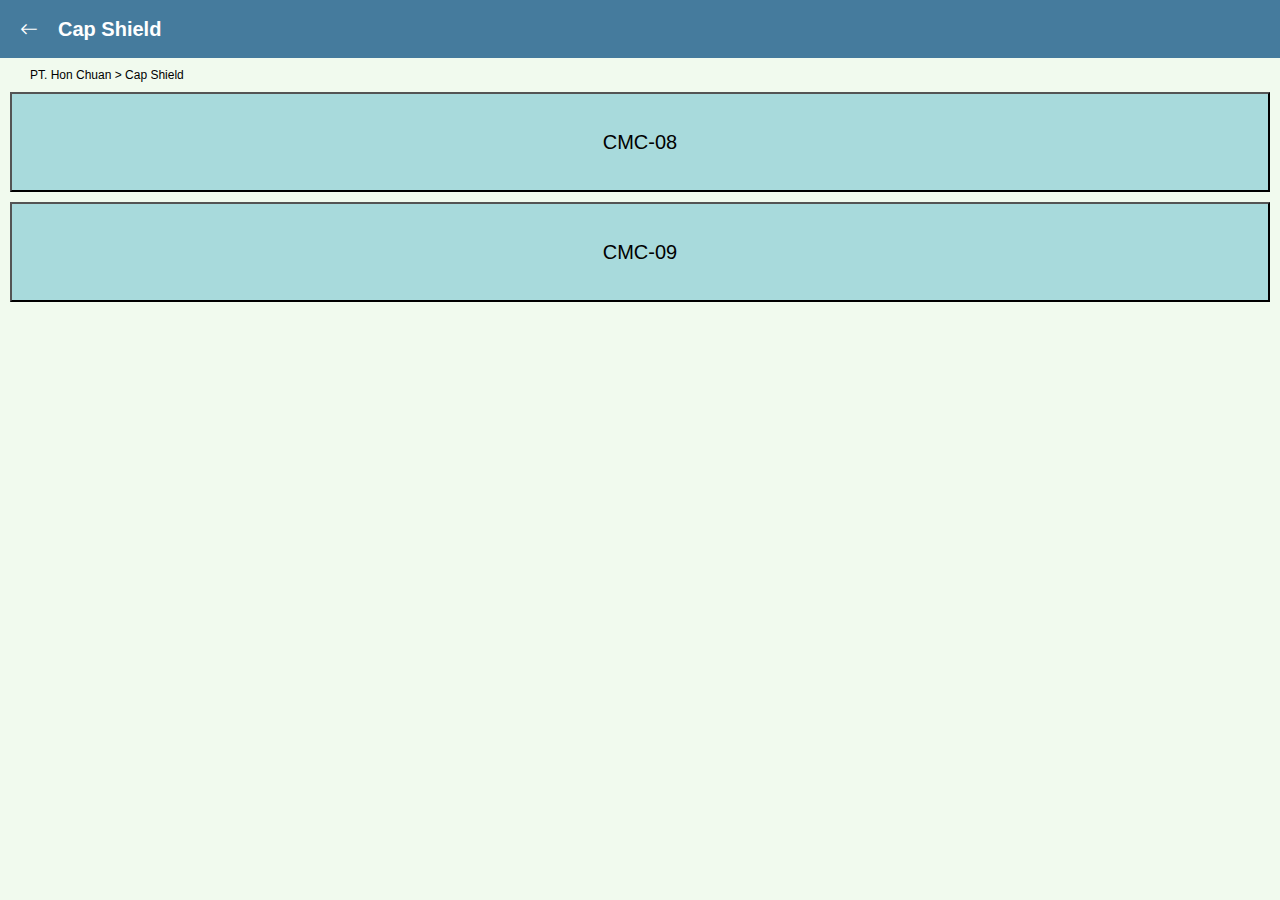
==== capshield.html @ 29a51df4 "Added files, excluding txt & jpg" ====
<html>
    <head>
        <title>PT. Hon Chuan Calculation</title>
		<link rel="stylesheet" href="https://cdn.jsdelivr.net/npm/bootstrap-icons@1.11.3/font/bootstrap-icons.min.css">
		<link rel="stylesheet" href="style.css">
        <meta charset="utf-8">
		<meta name="viewport" content="width=device-width, initial-scale=1, minimal-ui">
    </head>
    <body>
        <header>
			<a href="index.html">
				<button class="back"><i class="bi bi-arrow-left"></i></button>
			</a>
            <span>Cap Shield</span>
        </header>
        <main>
            <div class="location">
                <p><a href="./">PT. Hon Chuan</a> > Cap Shield</p>
            </div>
            <div>
                <a href="cmc08/">
                    <button class="buttons">
                        CMC-08
                    </button>
                </a>
                <a href="cmc09/">
                    <button class="buttons">
                        CMC-09
                    </button>
                </a>
            </div>
        </main>
    </body>
</html>
---- style.css ----
* {
    margin: 0;
    box-sizing: border-box;
    font-family: Helvetica, sans-serif;
}
body {
    background-color: #f1faee;
}
header {
    background-color: #457b9d;
    padding: 10px;
    font-weight: bold;
    height: 58px;
    display: flex;
    align-items: center;
    color: white;
}
header span {
    font-size: 20px;
    margin-left: 10px;
}
main {
    margin: 10px;
}
.location p {
    font-size: 12px;
    margin-left: 20px;
    margin-bottom: 10px;
}
.location a {
    color: black;
}
.location a:hover {
    color: blue;
    text-decoration: underline;
}
#satuan_pcs_p {
    text-align: center;
}
section {
    margin: 10px;
}
details {
    background-color: #457b9d22;
    margin-bottom: 5px;
}
details#total {
    background-color: #ecf8e1aa;
    position: sticky;
    bottom: 0;
}
details#total summary {
    background-color: #e3f2d2aa;
}
summary {
    background-color: #457b9d33;
}
summary, section > p, details > div {
    padding: 10px;
}
#cap-lelehan-white {
    display: flex;
}
#lelehan-white {
    margin-left: 20px;
}
section > p {
    margin-top: 20px;
    background-color: #457b9d22;
}
#line {
    display: flex;
    max-width: 600px;
    justify-content: space-around;
}
button {
    cursor: pointer;
    padding: 10px;
}
a {
    text-decoration: none;
}
.back {
    border: none;
    background: none;
    color: white;
}
.back:hover {
    background-color: #ffffff22;
}
i {
    font-size: large;
}
.buttons {
    background-color: #a8dadc;
    width: 100%;
    height: 100px;
    font-size: 20px;
    margin-bottom: 10px;
}
button:disabled {
    cursor: default;
}
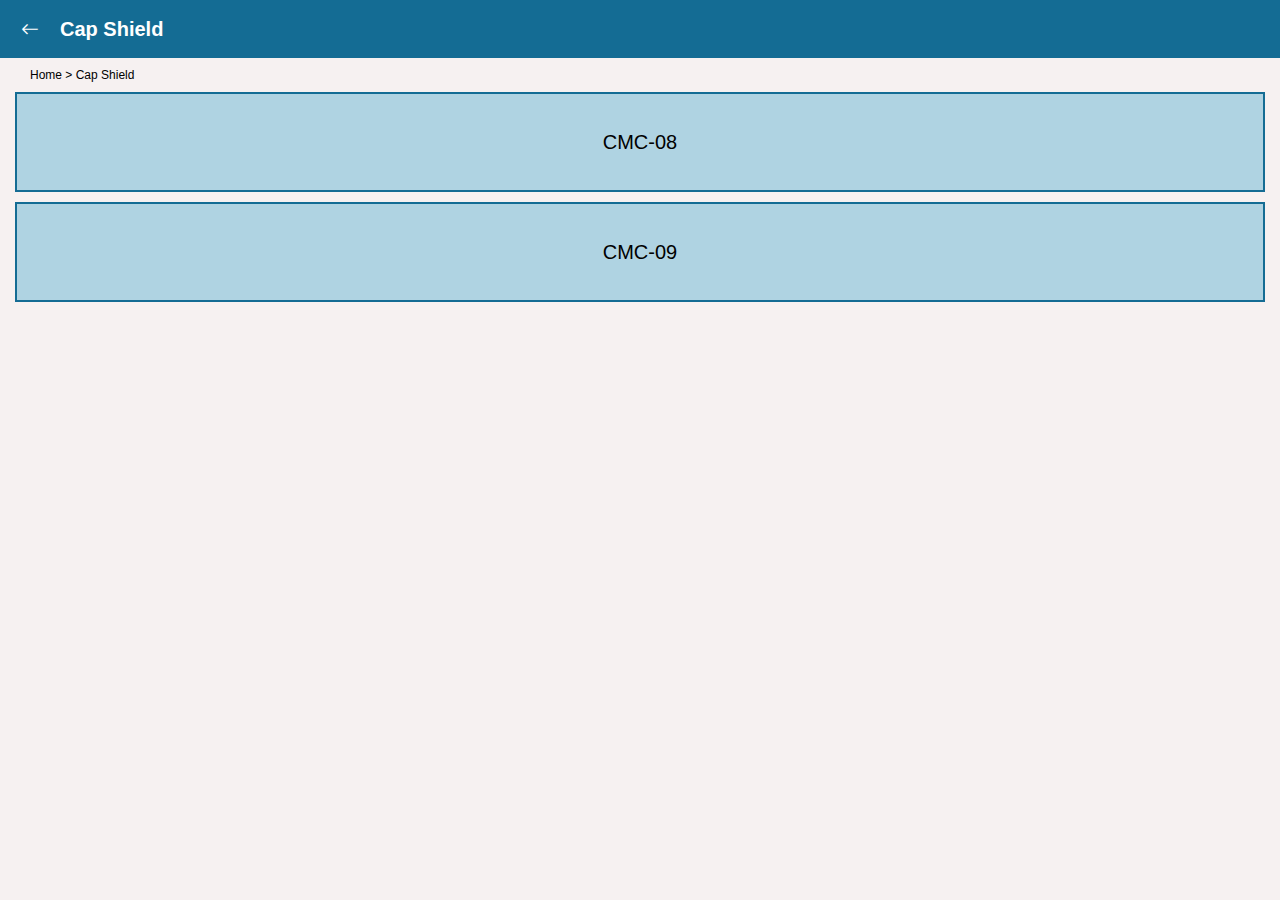
==== commit 80cc218f: "Modified and added cmc09" ====
--- a/capshield.html
+++ b/capshield.html
@@ -9,26 +9,23 @@
     <body>
         <header>
 			<a href="index.html">
-				<button class="back"><i class="bi bi-arrow-left"></i></button>
+				<i class="bi bi-arrow-left"></i>
 			</a>
-            <span>Cap Shield</span>
+            <h1>Cap Shield</h1>
         </header>
         <main>
-            <div class="location">
-                <p><a href="./">PT. Hon Chuan</a> > Cap Shield</p>
-            </div>
-            <div>
-                <a href="cmc08/">
-                    <button class="buttons">
-                        CMC-08
-                    </button>
+            <section id="location">
+                <a href="./">Home</a> > Cap Shield
+            </section>
+
+            <section id="main-content">
+                <a href="cmc08/" class="button-links">
+                    CMC-08
                 </a>
-                <a href="cmc09/">
-                    <button class="buttons">
-                        CMC-09
-                    </button>
+                <a href="cmc09/" class="button-links">
+                    CMC-09
                 </a>
-            </div>
+            </section>
         </main>
     </body>
 </html>
--- a/style.css
+++ b/style.css
@@ -3,11 +3,17 @@
     box-sizing: border-box;
     font-family: Helvetica, sans-serif;
 }
+:root {
+    --p1color1: #F6F1F1;
+    --p1color2: #AFD3E2;
+    --p1color3: #19A7CEaa;
+    --p1color4: #146C94;
+}
 body {
-    background-color: #f1faee;
+    background-color: var(--p1color1);
 }
 header {
-    background-color: #457b9d;
+    background-color: var(--p1color4);
     padding: 10px;
     font-weight: bold;
     height: 58px;
@@ -15,89 +21,58 @@
     align-items: center;
     color: white;
 }
-header span {
+header a {
+    color: white;
+    cursor: pointer;
+
+    padding: 11px;
+}
+header a:hover {
+    background-color: #ffffff22;
+}
+header i {
+    font-size: large;
+}
+header h1 {
     font-size: 20px;
     margin-left: 10px;
 }
 main {
     margin: 10px;
 }
-.location p {
+a {
+    color: black;
+    text-decoration: none;
+}
+/* Sections =======================================*/
+/* Location */
+#location {
     font-size: 12px;
     margin-left: 20px;
     margin-bottom: 10px;
 }
-.location a {
-    color: black;
-}
-.location a:hover {
+#location a:hover {
     color: blue;
     text-decoration: underline;
 }
-#satuan_pcs_p {
-    text-align: center;
+/* Main Content */
+#main-content {
+    padding: 0 5px;
 }
-section {
-    margin: 10px;
-}
-details {
-    background-color: #457b9d22;
-    margin-bottom: 5px;
-}
-details#total {
-    background-color: #ecf8e1aa;
-    position: sticky;
-    bottom: 0;
-}
-details#total summary {
-    background-color: #e3f2d2aa;
-}
-summary {
-    background-color: #457b9d33;
-}
-summary, section > p, details > div {
-    padding: 10px;
-}
-#cap-lelehan-white {
+.button-links {
     display: flex;
-}
-#lelehan-white {
-    margin-left: 20px;
-}
-section > p {
-    margin-top: 20px;
-    background-color: #457b9d22;
-}
-#line {
-    display: flex;
-    max-width: 600px;
-    justify-content: space-around;
-}
-button {
-    cursor: pointer;
-    padding: 10px;
-}
-a {
-    text-decoration: none;
-}
-.back {
-    border: none;
-    background: none;
-    color: white;
-}
-.back:hover {
-    background-color: #ffffff22;
-}
-i {
-    font-size: large;
-}
-.buttons {
-    background-color: #a8dadc;
+    justify-content: center;
+    align-items: center;
+    
+    margin-bottom: 10px;
+
     width: 100%;
     height: 100px;
+    
     font-size: 20px;
-    margin-bottom: 10px;
+    background-color: var(--p1color2);
+    border: solid 2px var(--p1color4);
 }
-button:disabled {
-    cursor: default;
+.button-links:hover {
+    background-color: #9bbbc9;
 }